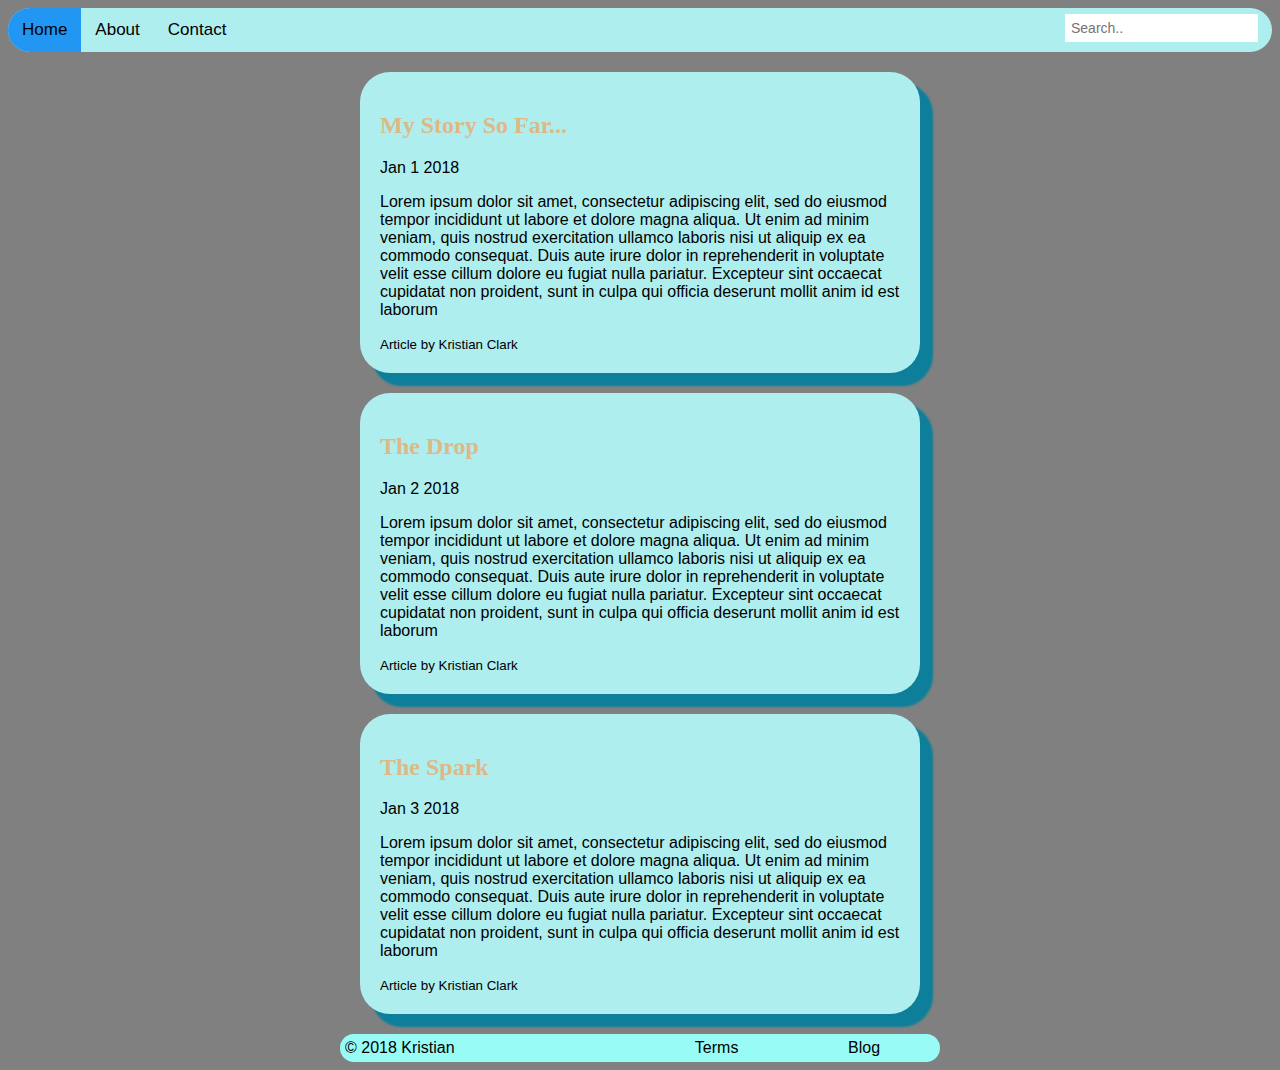
==== 02week/blog/index.html @ e89d3c4c "blog page" ====
<!DOCTYPE html>
<html lang="en">
<head>
    <meta charset="UTF-8">
    <meta name="viewport" content="width=device-width, initial-scale=1.0">
    <meta http-equiv="X-UA-Compatible" content="ie=edge">
    <link rel="stylesheet" href="css/style.css">
    <title>Blog</title>
</head>
<body>
    <div class="topnav">
        <a class="active" href="#home">Home</a>
        <a href="#about">About</a>
        <a href="#contact">Contact</a>
        <div class="search-container">
            <form action="/action_page.php">
                <input type="text" placeholder="Search.." name="search">
            </form>
        </div>
    </div>
    <main>
        <article>
            <h2>My Story So Far...</h2>
            <div>Jan 1 2018</div>
            <p>Lorem ipsum dolor sit amet, consectetur adipiscing elit, sed do eiusmod tempor incididunt ut labore et dolore magna aliqua. Ut enim ad minim veniam, quis nostrud exercitation ullamco laboris nisi ut aliquip ex ea commodo consequat. Duis aute irure dolor in reprehenderit in voluptate velit esse cillum dolore eu fugiat nulla pariatur. Excepteur sint occaecat cupidatat non proident, sunt in culpa qui officia deserunt mollit anim id est laborum</p> 
              <small >Article by Kristian Clark</small>  
        </article>
        <article>
            <h2>The Drop</h2>
            <div>Jan 2 2018</div>
            <p>Lorem ipsum dolor sit amet, consectetur adipiscing elit, sed do eiusmod tempor incididunt ut labore et dolore magna aliqua. Ut enim ad minim veniam, quis nostrud exercitation ullamco laboris nisi ut aliquip ex ea commodo consequat. Duis aute irure dolor in reprehenderit in voluptate velit esse cillum dolore eu fugiat nulla pariatur. Excepteur sint occaecat cupidatat non proident, sunt in culpa qui officia deserunt mollit anim id est laborum</p>
              <small>Article by Kristian Clark</small>
        </article>
        <article>
            <h2>The Spark</h2>
            <div>Jan 3 2018</div>
            <p>Lorem ipsum dolor sit amet, consectetur adipiscing elit, sed do eiusmod tempor incididunt ut labore et dolore magna aliqua. Ut enim ad minim veniam, quis nostrud exercitation ullamco laboris nisi ut aliquip ex ea commodo consequat. Duis aute irure dolor in reprehenderit in voluptate velit esse cillum dolore eu fugiat nulla pariatur. Excepteur sint occaecat cupidatat non proident, sunt in culpa qui officia deserunt mollit anim id est laborum</p>
             <small>Article by Kristian Clark</small>
        </article>  
        <footer>
            <p>© 2018 Kristian</p>
            <ul>
                <li>Terms</li>
                <li>Blog</li>
            </ul>
        </footer>  

        
    </main>
    
</body>
</html>
---- 02week/blog/css/style.css ----
body {
    background-image: url(https://images.unsplash.com/photo-1516439851893-1367ebb35ea7?ixlib=rb-0.3.5&ixid=eyJhcHBfaWQiOjEyMDd9&s=37b358cd3143c6dc410a7e3b527d28a6&auto=format&fit=crop&w=2767&q=80);
    background-color: gray;
    background-size: cover;
    font-family: "Goudy Bookletter 1911", sans-serif;
}

.topnav {
    overflow: hidden;
    background-color: paleturquoise;
    border-radius: 30px;
}

.topnav a {
    float: left;
    display: block;
    color: black;
    text-align: center;
    padding: 12px 14px;
    text-decoration: none;
    font-size: 17px;
    font-family: inherit;
    
}

.topnav a:hover {
    background-color:#2196F3;
    color: black;
}

.topnav a.active {
    background-color: #2196F3;
    color:black;
    
}

.topnav input[type=text] {
    float: right;
    padding: 6px;
    border: none;
    margin-top: 6px;
    margin-right: 14px;
    font-size: 14px;
}

main {
    width: 600px;
    margin: auto;
}

h2 {
    font-family: fantasy;
    color: purple;
}

h2 {
    color: burlywood !important;

}

article {
    background-color: paleturquoise; 
    padding: 20px;
    margin: 20px;
    font-family: inherit;
    border-radius: 30px;
    box-shadow: 12px 12px 2px 1px rgba(10, 126, 155, 0.973);
}

p:hover:first-letter {
    color: purple;
    text-transform: uppercase;
    font-size: 30px;
}

footer {
    display: flex;
    padding: 5px 5px;
    background-color: rgb(152, 251, 246);
    color:black;
    border-radius: 30px;
}

footer p {
    flex: 1;
    margin: 0;
}

footer ul {
    flex: 1;
    display: flex;
    justify-content: space-around;
    margin: 0;
    padding-left: 0;
    list-style: none;
}
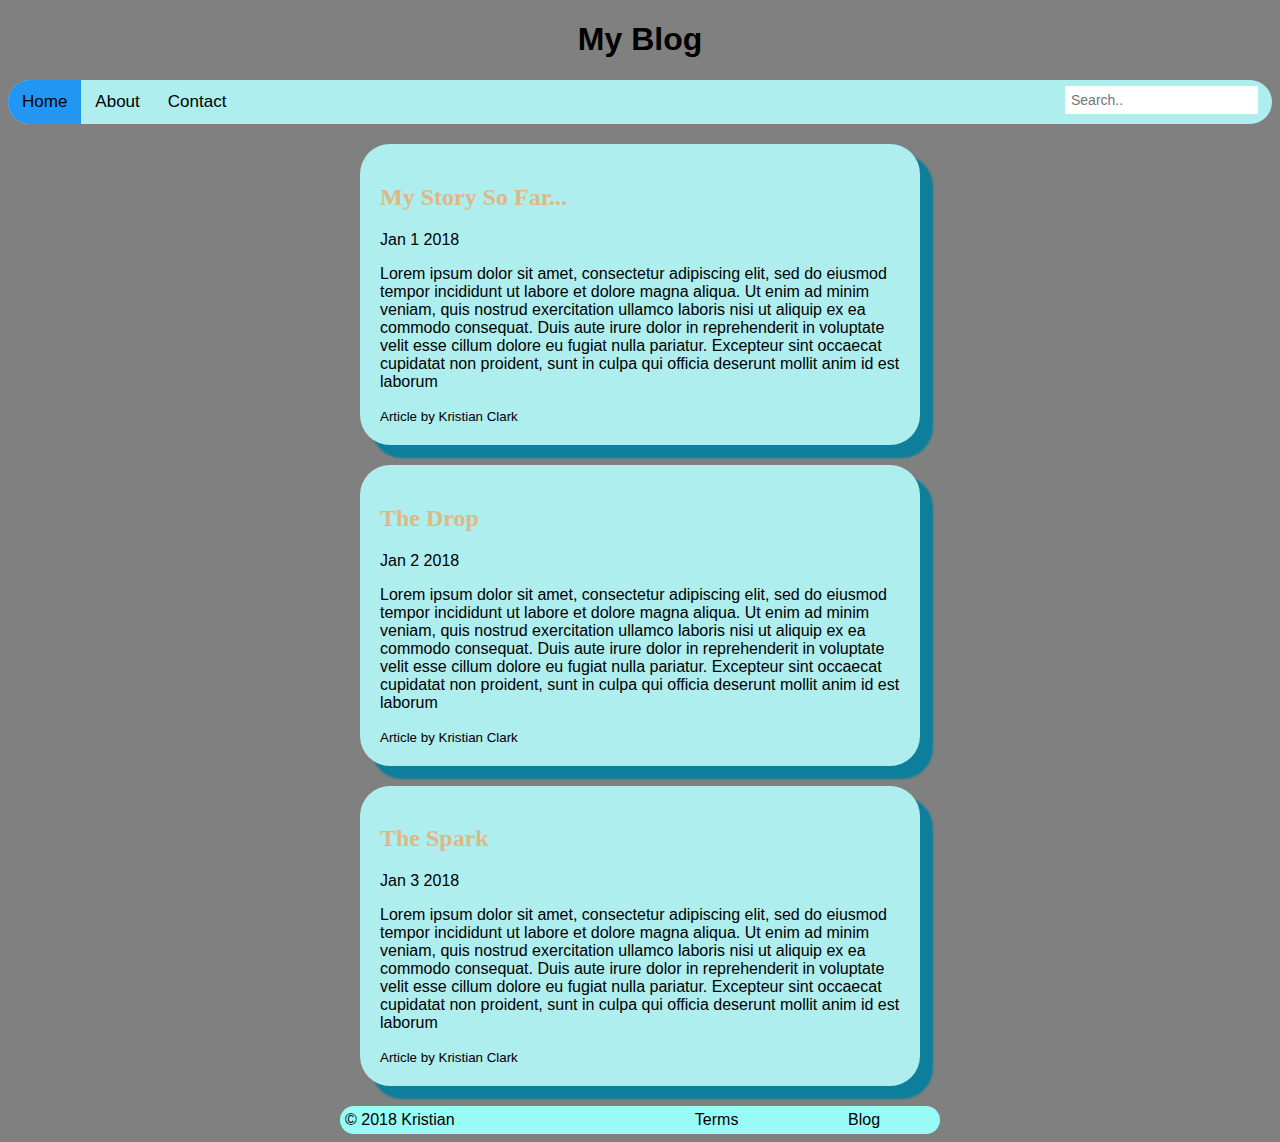
==== commit 08987d17: "checkpoint" ====
--- a/02week/blog/index.html
+++ b/02week/blog/index.html
@@ -8,6 +8,9 @@
     <title>Blog</title>
 </head>
 <body>
+    <Header>
+        <h1>My Blog</h1>
+    </Header>
     <div class="topnav">
         <a class="active" href="#home">Home</a>
         <a href="#about">About</a>
--- a/02week/blog/css/style.css
+++ b/02week/blog/css/style.css
@@ -3,6 +3,10 @@
     background-color: gray;
     background-size: cover;
     font-family: "Goudy Bookletter 1911", sans-serif;
+}
+
+h1 {
+    text-align: center;
 }
 
 .topnav {
